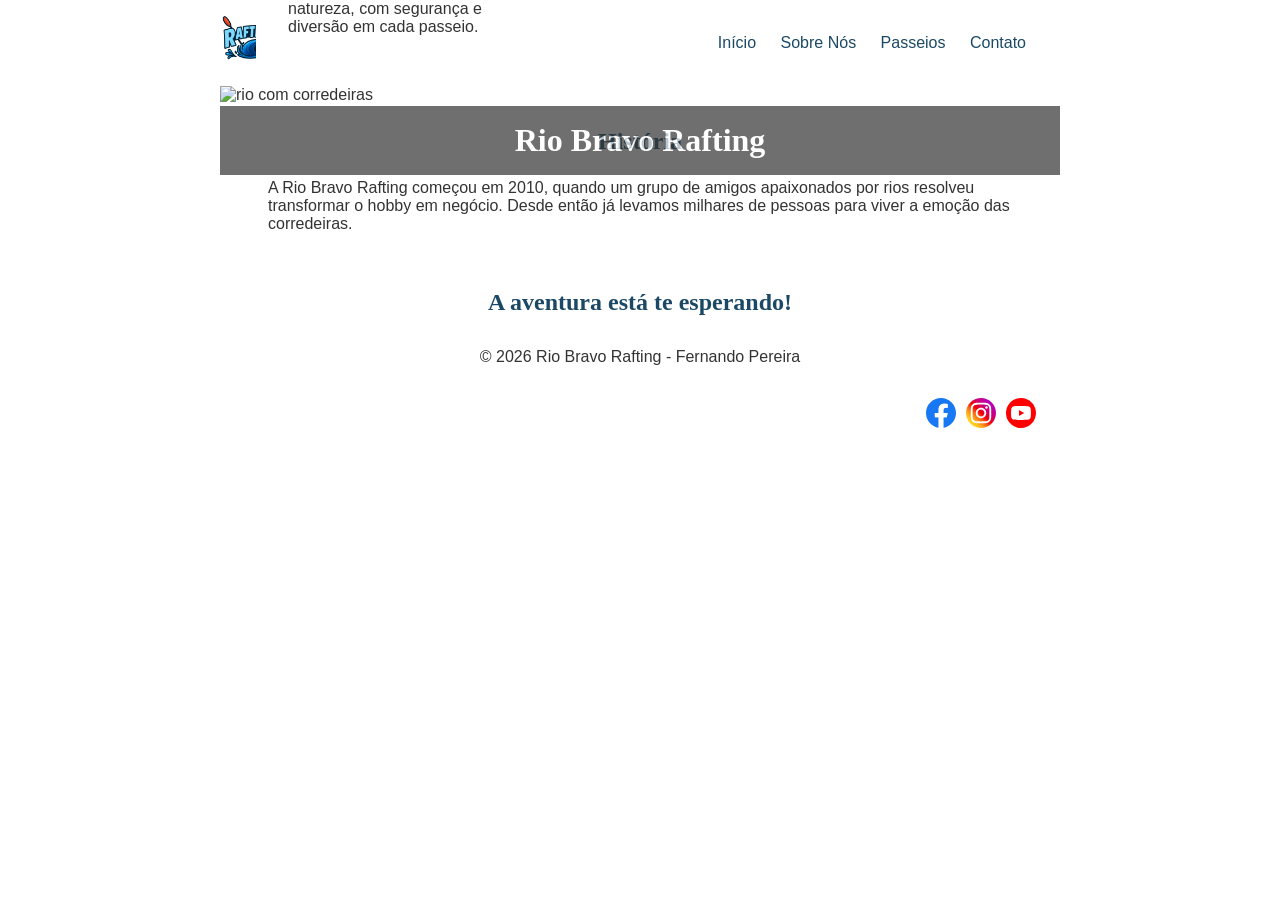
==== wwr/sobre.html @ 6c8a3932 "página sobre add" ====
<!DOCTYPE html>
<html lang="pt-br">
<head>
  <meta charset="UTF-8">
  <meta name="description" content="Conheça a Rio Bravo Rafting, empresa de rafting em corredeiras com passeios para todos os niveis.">
  <meta name="author" content="Fernando Pereira">
  <title>Sobre Nós - Rio Bravo Rafting</title>
  <link rel="stylesheet" href="estilos/rafting.css">
</head>
<body>

  <header>
    <img src="imagens/logo.png" alt="logo Rio Bravo Rafting" class="logo">
    <nav>
      <a href="index.html">Início</a>
      <a href="sobre.html">Sobre Nós</a>
      <a href="passeios.html">Passeios</a>
      <a href="contato.html">Contato</a>
    </nav>
  </header>

  <main>
    <div class="hero">
      <img src="imagens/hero.jpg" alt="rio com corredeiras">
      <h1>Rio Bravo Rafting</h1>
      <article>
        <img src="imagens/cliente.jpg" alt="cliente feliz durante o passeio">
        <p>Nossa missão é levar emoção e aventura para quem ama a natureza, com segurança e diversão em cada passeio.</p>
      </article>
    </div>

    <section>
      <h2>História</h2>
      <p>A Rio Bravo Rafting começou em 2010, quando um grupo de amigos apaixonados por rios resolveu transformar o hobby em negócio. Desde então já levamos milhares de pessoas para viver a emoção das corredeiras.</p>
    </section>

    <section>
      <h2>A aventura está te esperando!</h2>
    </section>
  </main>

  <footer>
    <p>&copy; 2026 Rio Bravo Rafting - Fernando Pereira</p>
    <nav class="redes-sociais">
      <a href="https://facebook.com"><img src="imagens/facebook.svg" alt="facebook"></a>
      <a href="https://instagram.com"><img src="imagens/instagram.svg" alt="instagram"></a>
      <a href="https://youtube.com"><img src="imagens/youtube.svg" alt="youtube"></a>
    </nav>
  </footer>

</body>
</html>
---- wwr/estilos/rafting.css ----
:root {
  --cor-primaria: #1b4965;
  --cor-secundaria: #5fa8d3;
  --cor-destaque1: #333333;
  --fonte-titulo: Georgia, serif;
  --fonte-body: Arial, Helvetica, sans-serif;
}

* {
  margin: 0;
  padding: 0;
  box-sizing: border-box;
}

body {
  font-family: var(--fonte-body);
  color: var(--cor-destaque1);
}

header, main, footer {
  width: 840px;
  margin: 0 auto;
}

h1, h2 {
  font-family: var(--fonte-titulo);
  color: var(--cor-primaria);
  text-align: center;
}

nav, p, section, article {
  margin: 16px;
  padding: 8px;
}

header {
  display: flex;
  align-items: center;
  justify-content: space-between;
  padding: 10px 0;
}

header .logo {
  width: 60px;
}

header nav a {
  margin: 0 10px;
  text-decoration: none;
  color: var(--cor-primaria);
}

.hero {
  position: relative;
}

.hero img {
  display: block;
  width: 100%;
  height: auto;
}

.hero h1 {
  position: absolute;
  top: 20px;
  width: 100%;
  padding: 16px;
  text-align: center;
  opacity: 0.7;
  background-color: var(--cor-destaque1);
  color: #fff;
}

.hero article {
  position: absolute;
  bottom: 20px;
  left: 20px;
  background-color: #fff;
  max-width: 300px;
}

.hero article img {
  float: right;
  width: 125px;
  margin-left: 10px;
}

.redes-sociais {
  display: flex;
  justify-content: flex-end;
  gap: 10px;
}

.redes-sociais a {
  text-decoration: none;
}

.redes-sociais img {
  width: 30px;
}

footer {
  text-align: center;
}
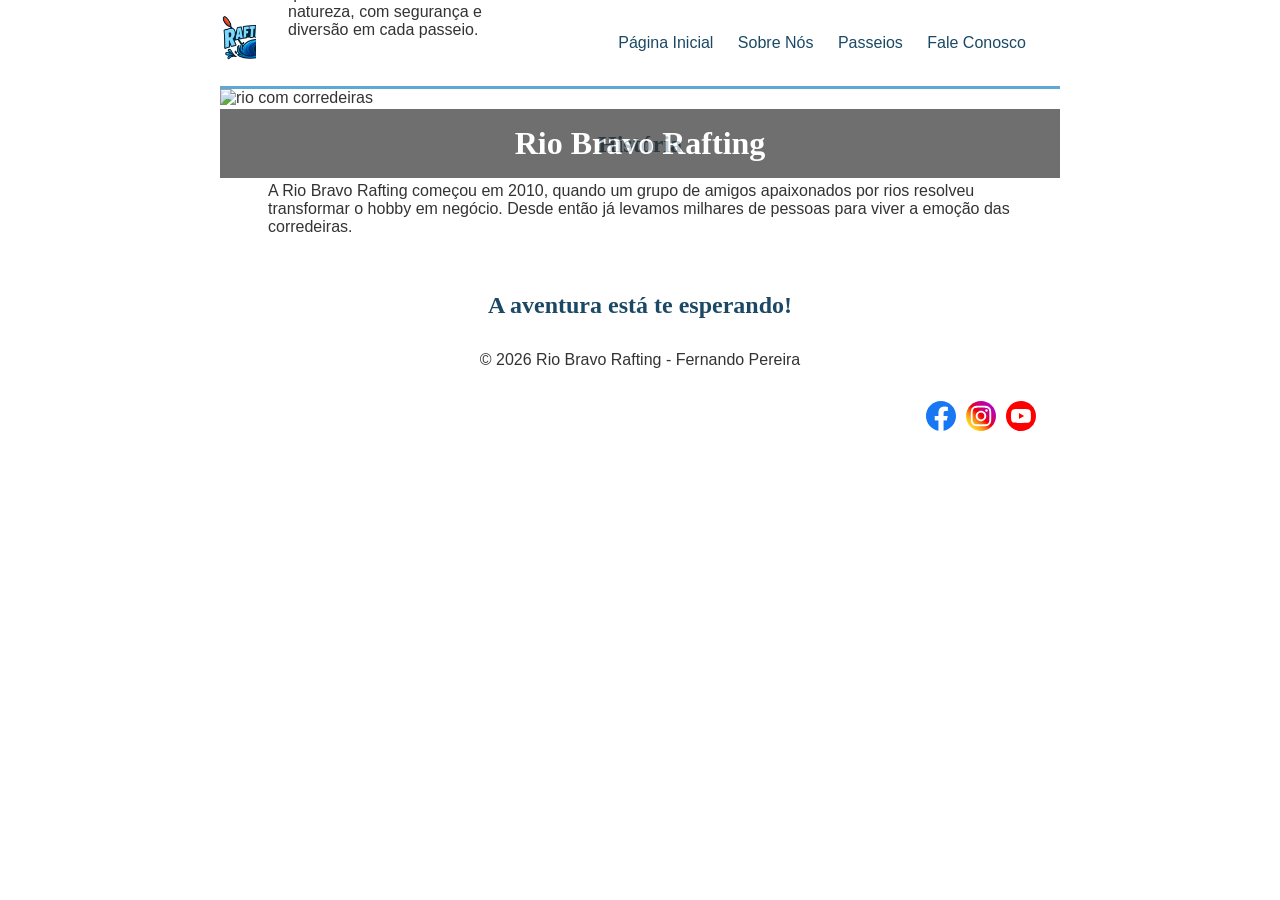
==== commit 95c6a538: "comprimi a imagem para carregar mais rápido" ====
--- a/wwr/sobre.html
+++ b/wwr/sobre.html
@@ -2,6 +2,7 @@
 <html lang="pt-br">
 <head>
   <meta charset="UTF-8">
+  <meta name="viewport" content="width=device-width, initial-scale=1.0">
   <meta name="description" content="Conheça a Rio Bravo Rafting, empresa de rafting em corredeiras com passeios para todos os niveis.">
   <meta name="author" content="Fernando Pereira">
   <title>Sobre Nós - Rio Bravo Rafting</title>
@@ -12,10 +13,10 @@
   <header>
     <img src="imagens/logo.png" alt="logo Rio Bravo Rafting" class="logo">
     <nav>
-      <a href="index.html">Início</a>
+      <a href="index.html">Página Inicial</a>
       <a href="sobre.html">Sobre Nós</a>
       <a href="passeios.html">Passeios</a>
-      <a href="contato.html">Contato</a>
+      <a href="contato.html">Fale Conosco</a>
     </nav>
   </header>
 
--- a/wwr/estilos/rafting.css
+++ b/wwr/estilos/rafting.css
@@ -33,7 +33,9 @@
   padding: 8px;
 }
 
-header {
+header 
+{
+  border-bottom: 3px solid var(--cor-secundaria);
   display: flex;
   align-items: center;
   justify-content: space-between;
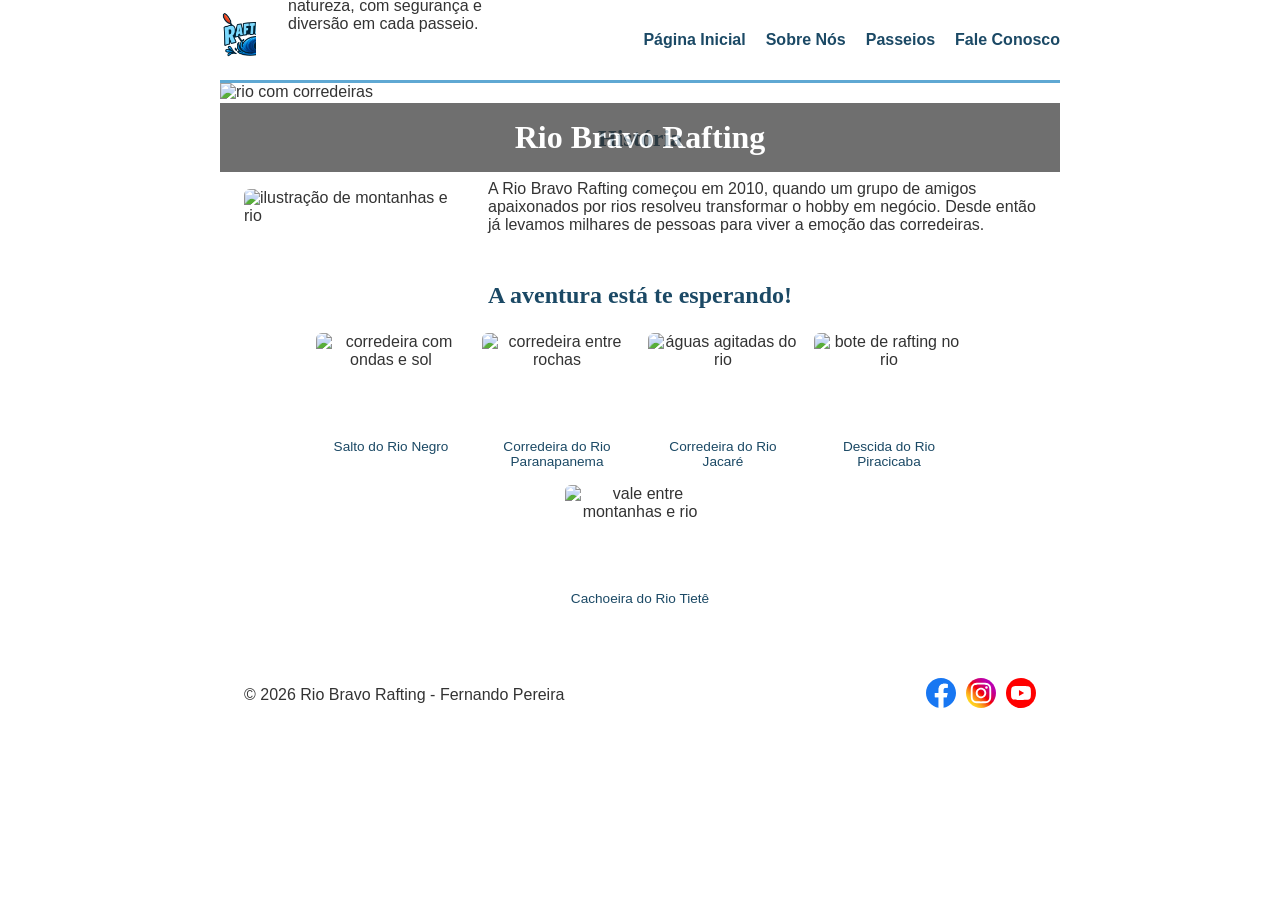
==== commit 46dc1bab: "Alteração de layout, atualização de página "Sobre Nós"." ====
--- a/wwr/sobre.html
+++ b/wwr/sobre.html
@@ -30,13 +30,36 @@
       </article>
     </div>
 
-    <section>
+    <section class="historia">
       <h2>História</h2>
+      <img src="imagens/historia.svg" alt="ilustração de montanhas e rio">
       <p>A Rio Bravo Rafting começou em 2010, quando um grupo de amigos apaixonados por rios resolveu transformar o hobby em negócio. Desde então já levamos milhares de pessoas para viver a emoção das corredeiras.</p>
     </section>
 
-    <section>
+    <section class="aventura">
       <h2>A aventura está te esperando!</h2>
+      <div class="galeria">
+        <figure>
+          <img src="imagens/aventura-01.svg" alt="corredeira com ondas e sol">
+          <figcaption>Salto do Rio Negro</figcaption>
+        </figure>
+        <figure>
+          <img src="imagens/aventura-02.svg" alt="corredeira entre rochas">
+          <figcaption>Corredeira do Rio Paranapanema</figcaption>
+        </figure>
+        <figure>
+          <img src="imagens/aventura-03.svg" alt="águas agitadas do rio">
+          <figcaption>Corredeira do Rio Jacaré</figcaption>
+        </figure>
+        <figure>
+          <img src="imagens/aventura-04.svg" alt="bote de rafting no rio">
+          <figcaption>Descida do Rio Piracicaba</figcaption>
+        </figure>
+        <figure>
+          <img src="imagens/aventura-05.svg" alt="vale entre montanhas e rio">
+          <figcaption>Cachoeira do Rio Tietê</figcaption>
+        </figure>
+      </div>
     </section>
   </main>
 
--- a/wwr/estilos/rafting.css
+++ b/wwr/estilos/rafting.css
@@ -36,9 +36,9 @@
 header 
 {
   border-bottom: 3px solid var(--cor-secundaria);
-  display: flex;
+  display: grid;
+  grid-template-columns: auto 1fr;
   align-items: center;
-  justify-content: space-between;
   padding: 10px 0;
 }
 
@@ -46,10 +46,23 @@
   width: 60px;
 }
 
+header nav {
+  display: flex;
+  justify-content: flex-end;
+  align-items: center;
+  gap: 20px;
+  margin: 0;
+  padding: 0;
+}
+
 header nav a {
-  margin: 0 10px;
   text-decoration: none;
   color: var(--cor-primaria);
+  font-weight: bold;
+}
+
+header nav a:hover {
+  color: var(--cor-secundaria);
 }
 
 .hero {
@@ -87,6 +100,77 @@
   margin-left: 10px;
 }
 
+/* Seção História */
+.historia {
+  display: grid;
+  grid-template-columns: 220px 1fr;
+  grid-template-areas:
+    "titulo titulo"
+    "imagem texto";
+  align-items: center;
+  gap: 12px 24px;
+}
+
+.historia h2 {
+  grid-area: titulo;
+}
+
+.historia img {
+  grid-area: imagem;
+  width: 100%;
+  height: auto;
+  border-radius: 6px;
+}
+
+.historia p {
+  grid-area: texto;
+  margin: 16px 0;
+  padding: 0;
+}
+
+/* Seção A aventura está te esperando */
+.aventura h2 {
+  margin-bottom: 8px;
+}
+
+.galeria {
+  display: flex;
+  flex-wrap: wrap;
+  justify-content: center;
+  gap: 16px;
+  margin: 16px;
+  padding: 8px;
+}
+
+.galeria figure {
+  width: 150px;
+  margin: 0;
+  text-align: center;
+}
+
+.galeria img {
+  width: 100%;
+  height: 100px;
+  object-fit: cover;
+  border-radius: 6px;
+  display: block;
+}
+
+.galeria figcaption {
+  font-size: 0.85rem;
+  color: var(--cor-primaria);
+  margin-top: 6px;
+}
+
+/* Rodapé */
+footer {
+  display: flex;
+  align-items: center;
+  justify-content: space-between;
+  text-align: left;
+  gap: 16px;
+}
+
 .redes-sociais {
   display: flex;
   justify-content: flex-end;
@@ -99,8 +183,4 @@
 
 .redes-sociais img {
   width: 30px;
-}
-
-footer {
-  text-align: center;
 }
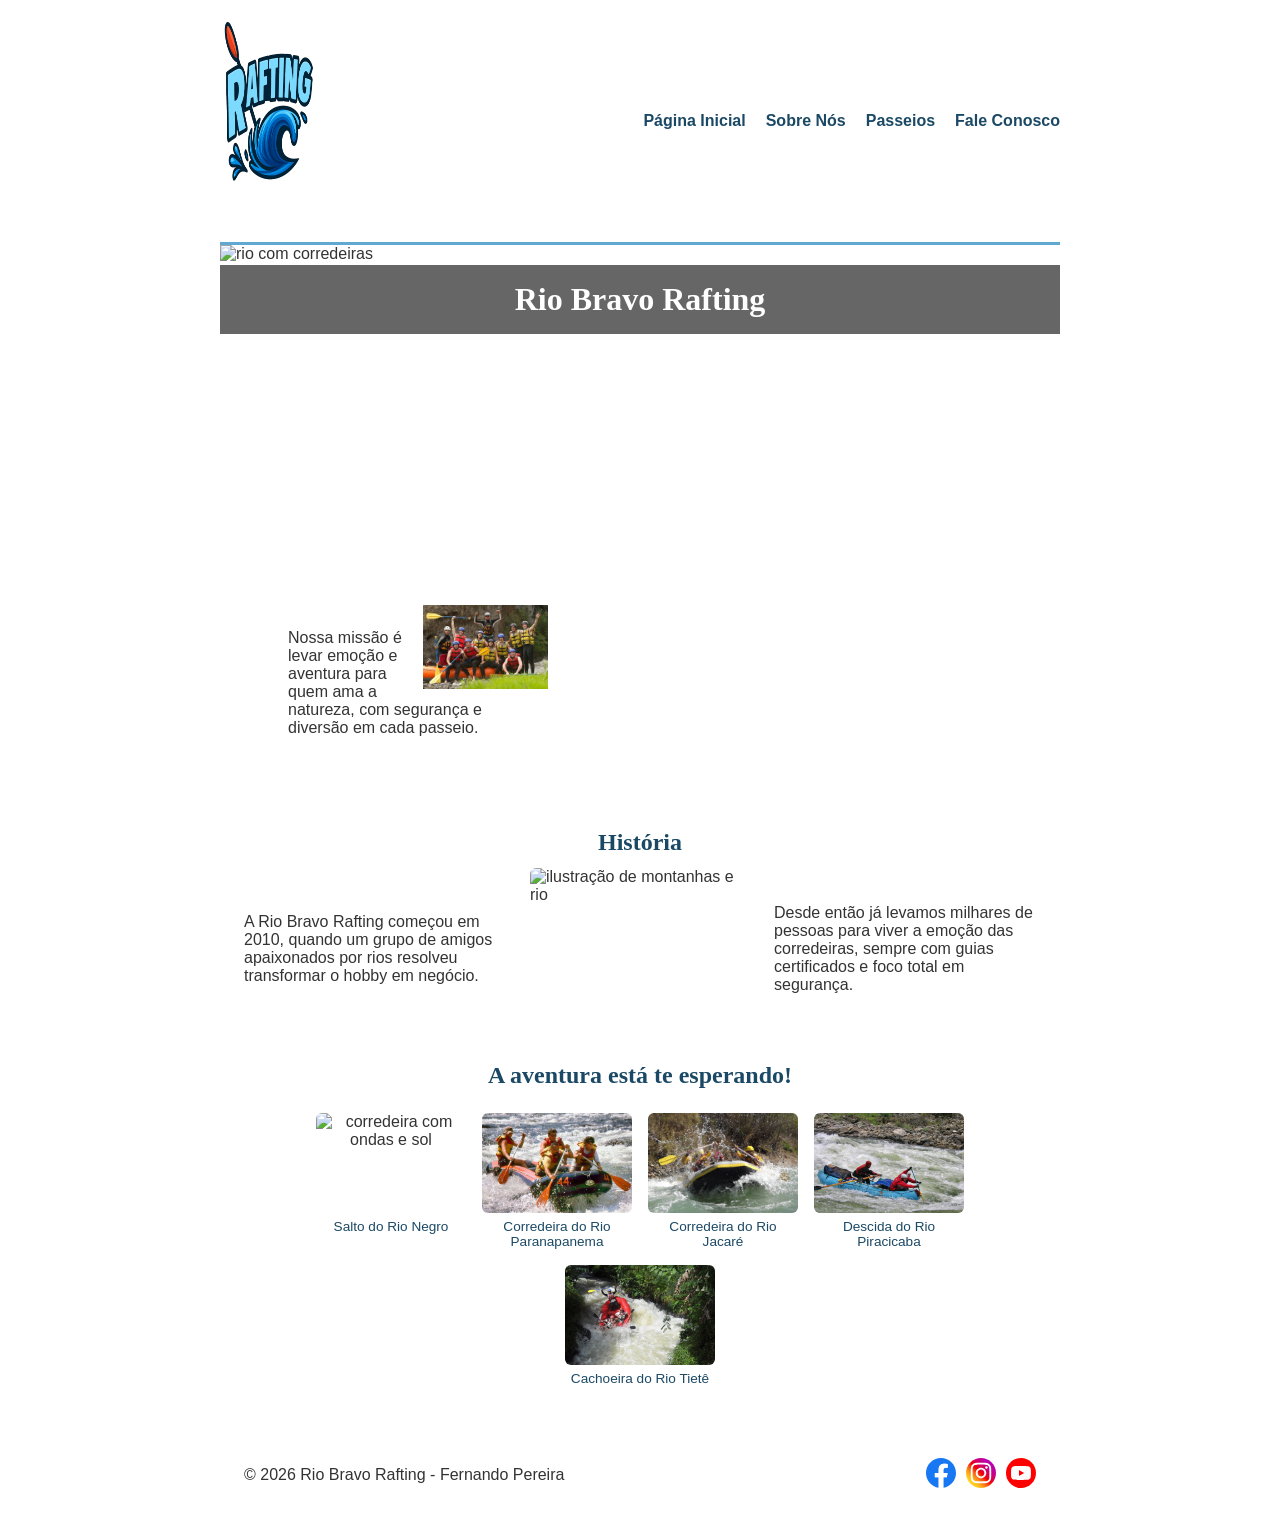
==== commit d51f9023: "Exclui NAV extra, adicionei imagens do banco de imagens, formatei a largura do logo" ====
--- a/wwr/sobre.html
+++ b/wwr/sobre.html
@@ -11,8 +11,8 @@
 <body>
 
   <header>
-    <img src="imagens/logo.png" alt="logo Rio Bravo Rafting" class="logo">
-    <nav>
+    <img src="imagens/logo.png" alt="logo Rio Bravo Rafting" class="logo" width="222" height="222">
+    <nav aria-label="Menu principal">
       <a href="index.html">Página Inicial</a>
       <a href="sobre.html">Sobre Nós</a>
       <a href="passeios.html">Passeios</a>
@@ -22,41 +22,42 @@
 
   <main>
     <div class="hero">
-      <img src="imagens/hero.jpg" alt="rio com corredeiras">
+      <img src="imagens/hero.jpg" alt="rio com corredeiras" width="1024" height="683">
       <h1>Rio Bravo Rafting</h1>
       <article>
-        <img src="imagens/cliente.jpg" alt="cliente feliz durante o passeio">
+        <img src="imagens/cliente.jpg" alt="cliente feliz durante o passeio" width="600" height="400">
         <p>Nossa missão é levar emoção e aventura para quem ama a natureza, com segurança e diversão em cada passeio.</p>
       </article>
     </div>
 
     <section class="historia">
       <h2>História</h2>
-      <img src="imagens/historia.svg" alt="ilustração de montanhas e rio">
-      <p>A Rio Bravo Rafting começou em 2010, quando um grupo de amigos apaixonados por rios resolveu transformar o hobby em negócio. Desde então já levamos milhares de pessoas para viver a emoção das corredeiras.</p>
+      <p>A Rio Bravo Rafting começou em 2010, quando um grupo de amigos apaixonados por rios resolveu transformar o hobby em negócio.</p>
+      <img src="imagens/historia.jpg" alt="ilustração de montanhas e rio" width="300" height="220">
+      <p>Desde então já levamos milhares de pessoas para viver a emoção das corredeiras, sempre com guias certificados e foco total em segurança.</p>
     </section>
 
     <section class="aventura">
       <h2>A aventura está te esperando!</h2>
       <div class="galeria">
         <figure>
-          <img src="imagens/aventura-01.svg" alt="corredeira com ondas e sol">
+          <img src="imagens/aventura-01.jpg" alt="corredeira com ondas e sol" width="300" height="200">
           <figcaption>Salto do Rio Negro</figcaption>
         </figure>
         <figure>
-          <img src="imagens/aventura-02.svg" alt="corredeira entre rochas">
+          <img src="imagens/aventura-02.jpg" alt="corredeira entre rochas" width="300" height="200">
           <figcaption>Corredeira do Rio Paranapanema</figcaption>
         </figure>
         <figure>
-          <img src="imagens/aventura-03.svg" alt="águas agitadas do rio">
+          <img src="imagens/aventura-03.jpg" alt="águas agitadas do rio" width="300" height="200">
           <figcaption>Corredeira do Rio Jacaré</figcaption>
         </figure>
         <figure>
-          <img src="imagens/aventura-04.svg" alt="bote de rafting no rio">
+          <img src="imagens/aventura-04.jpg" alt="bote de rafting no rio" width="300" height="200">
           <figcaption>Descida do Rio Piracicaba</figcaption>
         </figure>
         <figure>
-          <img src="imagens/aventura-05.svg" alt="vale entre montanhas e rio">
+          <img src="imagens/aventura-05.jpg" alt="vale entre montanhas e rio" width="300" height="200">
           <figcaption>Cachoeira do Rio Tietê</figcaption>
         </figure>
       </div>
@@ -65,7 +66,7 @@
 
   <footer>
     <p>&copy; 2026 Rio Bravo Rafting - Fernando Pereira</p>
-    <nav class="redes-sociais">
+    <nav class="socialmedia" aria-label="Redes sociais">
       <a href="https://facebook.com"><img src="imagens/facebook.svg" alt="facebook"></a>
       <a href="https://instagram.com"><img src="imagens/instagram.svg" alt="instagram"></a>
       <a href="https://youtube.com"><img src="imagens/youtube.svg" alt="youtube"></a>
--- a/wwr/estilos/rafting.css
+++ b/wwr/estilos/rafting.css
@@ -43,7 +43,7 @@
 }
 
 header .logo {
-  width: 60px;
+  width: 100px;
 }
 
 header nav {
@@ -81,8 +81,7 @@
   width: 100%;
   padding: 16px;
   text-align: center;
-  opacity: 0.7;
-  background-color: var(--cor-destaque1);
+  background-color: rgba(51, 51, 51, 0.75);
   color: #fff;
 }
 
@@ -103,10 +102,10 @@
 /* Seção História */
 .historia {
   display: grid;
-  grid-template-columns: 220px 1fr;
+  grid-template-columns: 1fr 220px 1fr;
   grid-template-areas:
-    "titulo titulo"
-    "imagem texto";
+    "titulo titulo titulo"
+    "texto1 imagem texto2";
   align-items: center;
   gap: 12px 24px;
 }
@@ -122,8 +121,15 @@
   border-radius: 6px;
 }
 
+.historia p:first-of-type {
+  grid-area: texto1;
+}
+
+.historia p:last-of-type {
+  grid-area: texto2;
+}
+
 .historia p {
-  grid-area: texto;
   margin: 16px 0;
   padding: 0;
 }
@@ -171,16 +177,16 @@
   gap: 16px;
 }
 
-.redes-sociais {
+.socialmedia {
   display: flex;
   justify-content: flex-end;
   gap: 10px;
 }
 
-.redes-sociais a {
+.socialmedia a {
   text-decoration: none;
 }
 
-.redes-sociais img {
+.socialmedia img {
   width: 30px;
 }
